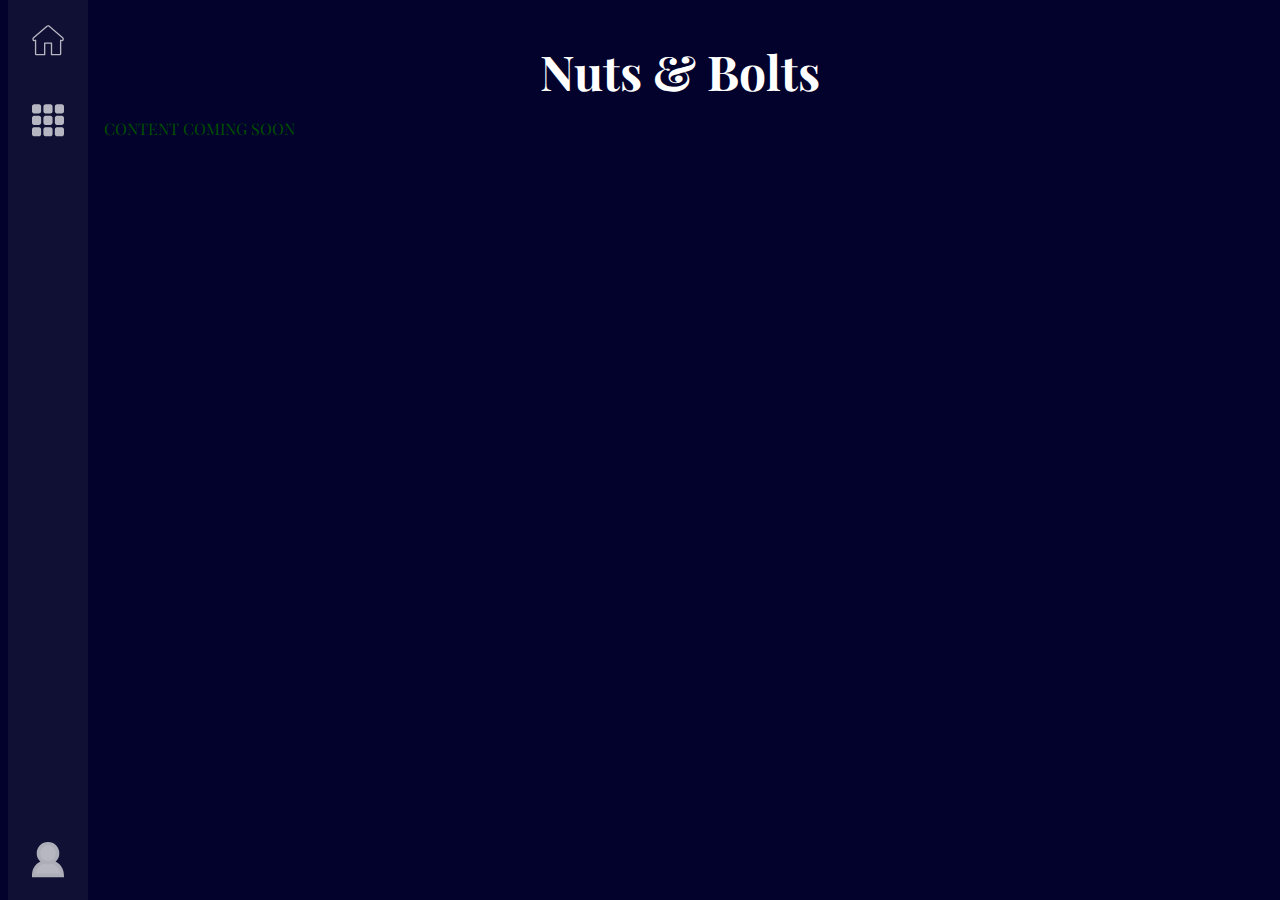
==== about.html @ f2d445ae "V1.0.0" ====
<!DOCTYPE html>

<html>
	<head>
		<title>
			Nuts & Bolts
		</title>

		<meta name="viewport" content="width=device-width, initial-scale=1">

		<link rel="stylesheet" type="text/css" href="style.css">

		<link href="https://fonts.googleapis.com/css2?family=Playfair+Display&display=swap" rel="stylesheet">
	</head>

	<body>
		<nav class="navbar">
			<ul class="navbar-nav">
				<li class="nav-item">
					<a href="index.html" class="nav-link">
						<span class="link-text">Home</span>
						<svg version="1.1" id="home" xmlns="http://www.w3.org/2000/svg" xmlns:xlink="http://www.w3.org/1999/xlink" x="0px" y="0px" width="212px" height="206.25px" viewBox="394.5 418.584 212 206.25" enable-background="new 394.5 418.584 212 206.25" xml:space="preserve">	
						<g fill="rgb(255, 255, 255)">
							<path d="M600.116,503.301l-88.955-77.062c-0.298-0.254-0.656-0.472-1.059-0.639c-5.693-4.32-13.557-4.119-19.049,0.639 l-88.956,77.053c-6.376,5.519-7.181,15.313-1.784,21.839c3.411,4.128,9.069,4.075,13.408,3.2v82.834 c0,6.253,5.02,11.344,11.195,11.344h53.586c2.414,0,4.374-1.96,4.374-4.373v-72.242h36.471v72.242c0,2.413,1.959,4.373,4.372,4.373 h53.587c6.175,0,11.195-5.091,11.195-11.344v-82.834c4.355,0.857,9.996,0.919,13.407-3.2 C607.297,518.606,606.492,508.802,600.116,503.301z M595.166,519.551c-0.9,1.058-5.563,0.48-9.288-1.146 c-1.355-0.595-2.93-0.454-4.146,0.351c-1.233,0.805-1.985,2.187-1.985,3.655v88.746c0,1.435-1.103,2.598-2.449,2.598h-49.214 v-72.242c0-2.414-1.959-4.373-4.373-4.373h-45.217c-2.414,0-4.373,1.959-4.373,4.373v72.242h-49.214 c-1.347,0-2.449-1.163-2.449-2.598V522.41c0-1.478-0.744-2.859-1.985-3.664c-1.233-0.796-2.799-0.919-4.155-0.342 c-3.306,1.461-8.334,2.283-9.279,1.138c-2.388-2.887-2.046-7.207,0.77-9.647l88.956-77.061c2.432-2.099,5.956-2.099,8.388,0 c0.314,0.28,0.674,0.507,1.05,0.674l88.186,76.405C597.213,512.344,597.553,516.664,595.166,519.551L595.166,519.551z"/>
						</g>
						</svg>
					</a>
				</li>

				<li class="nav-item">
					<a href="library.html" class="nav-link">
					  <span class="link-text">Library</span>
					  	<svg version="1.0" xmlns="http://www.w3.org/2000/svg" width="980.000000pt" height="980.000000pt" viewBox="0 0 980.000000 980.000000" preserveAspectRatio="xMidYMid meet">
							
							<g transform="translate(0.000000,980.000000) scale(0.100000,-0.100000)" fill="#ffffff" stroke="none">

								<path d="M555 9784 c-40 -7 -111 -34 -165 -60 -79 -39 -110 -62 -181 -133 -71 -71 -94 -102 -133 -181 -77 -157 -76 -145 -76 -1010 0 -865 -1 -853 76 -1010 39 -79 62 -110 133 -181 72 -72 102 -94 181 -132 160 -78 145 -77 1010 -77 818 0 843 1 965 53 154 65 286 189 359 339 77 158 76 144 76 1008 0 864 1 850 -76 1008 -96 196 -279 337 -491 378 -107 20 -1573 19 -1678 -2z"/>
								<path d="M4055 9784 c-40 -7 -111 -34 -165 -60 -79 -39 -110 -62 -181 -133 -71 -71 -94 -102 -133 -181 -77 -157 -76 -145 -76 -1010 0 -865 -1 -853 76 -1010 39 -79 62 -110 133 -181 72 -72 102 -94 181 -132 160 -78 145 -77 1010 -77 818 0 843 1 965 53 154 65 286 189 359 339 77 158 76 144 76 1008 0 864 1 850 -76 1008 -96 196 -279 337 -491 378 -107 20 -1573 19 -1678 -2z"/>
								<path d="M7555 9784 c-40 -7 -111 -34 -165 -60 -79 -39 -110 -62 -181 -133 -71 -71 -94 -102 -133 -181 -77 -157 -76 -145 -76 -1010 0 -865 -1 -853 76 -1010 39 -79 62 -110 133 -181 72 -72 102 -94 181 -132 160 -78 145 -77 1010 -77 818 0 843 1 965 53 154 65 286 189 359 339 77 158 76 144 76 1008 0 864 1 850 -76 1008 -96 196 -279 337 -491 378 -107 20 -1573 19 -1678 -2z"/>
								<path d="M555 6284 c-40 -7 -111 -34 -165 -60 -79 -39 -110 -62 -181 -133 -71 -71 -94 -102 -133 -181 -77 -157 -76 -145 -76 -1010 0 -865 -1 -853 76 -1010 39 -79 62 -110 133 -181 72 -72 102 -94 181 -132 160 -78 145 -77 1010 -77 818 0 843 1 965 53 154 65 286 189 359 339 77 158 76 144 76 1008 0 864 1 850 -76 1008 -96 196 -279 337 -491 378 -107 20 -1573 19 -1678 -2z"/>								
								<path d="M4055 6284 c-40 -7 -111 -34 -165 -60 -79 -39 -110 -62 -181 -133 -71 -71 -94 -102 -133 -181 -77 -157 -76 -145 -76 -1010 0 -865 -1 -853 76 -1010 39 -79 62 -110 133 -181 72 -72 102 -94 181 -132 160 -78 145 -77 1010 -77 818 0 843 1 965 53 154 65 286 189 359 339 77 158 76 144 76 1008 0 864 1 850 -76 1008 -96 196 -279 337 -491 378 -107 20 -1573 19 -1678 -2z"/>
								<path d="M7555 6284 c-40 -7 -111 -34 -165 -60 -79 -39 -110 -62 -181 -133 -71 -71 -94 -102 -133 -181 -77 -157 -76 -145 -76 -1010 0 -865 -1 -853 76 -1010 39 -79 62 -110 133 -181 72 -72 102 -94 181 -132 160 -78 145 -77 1010 -77 818 0 843 1 965 53 154 65 286 189 359 339 77 158 76 144 76 1008 0 864 1 850 -76 1008 -96 196 -279 337 -491 378 -107 20 -1573 19 -1678 -2z"/>
								<path d="M555 2784 c-40 -7 -111 -34 -165 -60 -79 -39 -110 -62 -181 -133 -71 -71 -94 -102 -133 -181 -77 -157 -76 -145 -76 -1010 0 -865 -1 -853 76 -1010 39 -79 62 -110 133 -181 72 -72 102 -94 181 -132 160 -78 145 -77 1010 -77 818 0 843 1 965 53 154 65 286 189 359 339 77 158 76 144 76 1008 0 864 1 850 -76 1008 -96 196 -279 337 -491 378 -107 20 -1573 19 -1678 -2z"/>
								<path d="M4055 2784 c-40 -7 -111 -34 -165 -60 -79 -39 -110 -62 -181 -133 -71 -71 -94 -102 -133 -181 -77 -157 -76 -145 -76 -1010 0 -865 -1 -853 76 -1010 39 -79 62 -110 133 -181 72 -72 102 -94 181 -132 160 -78 145 -77 1010 -77 818 0 843 1 965 53 154 65 286 189 359 339 77 158 76 144 76 1008 0 864 1 850 -76 1008 -96 196 -279 337 -491 378 -107 20 -1573 19 -1678 -2z"/>
								<path d="M7555 2784 c-40 -7 -111 -34 -165 -60 -79 -39 -110 -62 -181 -133 -71 -71 -94 -102 -133 -181 -77 -157 -76 -145 -76 -1010 0 -865 -1 -853 76 -1010 39 -79 62 -110 133 -181 72 -72 102 -94 181 -132 160 -78 145 -77 1010 -77 818 0 843 1 965 53 154 65 286 189 359 339 77 158 76 144 76 1008 0 864 1 850 -76 1008 -96 196 -279 337 -491 378 -107 20 -1573 19 -1678 -2z"/>
							</g>
						</svg>
					</a>
				</li>

				<li class="nav-item">
					<a href="about.html" class="nav-link">
					  <span class="link-text">About</span>
					  	<svg xmlns:inkscape="http://www.inkscape.org/namespaces/inkscape" xmlns:rdf="http://www.w3.org/1999/02/22-rdf-syntax-ns#" xmlns="http://www.w3.org/2000/svg" xmlns:xlink="http://www.w3.org/1999/xlink" xmlns:ns1="http://sozi.baierouge.fr" xmlns:cc="http://creativecommons.org/ns#" xmlns:dc="http://purl.org/dc/elements/1.1/" xmlns:sodipodi="http://sodipodi.sourceforge.net/DTD/sodipodi-0.dtd" id="svg3437" sodipodi:docname="avatar.svg" viewBox="0 0 549.62 605.05" version="1.1" inkscape:version="0.48.4 r9939">
  							<sodipodi:namedview id="base" bordercolor="#666666" inkscape:pageshadow="2" inkscape:window-y="25" fit-margin-left="0" pagecolor="#ffffff" fit-margin-top="0" inkscape:window-maximized="0" inkscape:zoom="0.74228792" inkscape:window-x="0" inkscape:window-height="991" showgrid="false" borderopacity="1.0" inkscape:current-layer="layer1" inkscape:cx="297.14286" inkscape:cy="220.23377" fit-margin-right="0" fit-margin-bottom="0" inkscape:window-width="1898" inkscape:pageopacity="0.0" inkscape:document-units="px"/>
								<g id="layer1" inkscape:label="Layer 1" inkscape:groupmode="layer" transform="translate(-91.414 -149.93)">
							    	<g id="g3199" style="stroke:#ffffff" transform="matrix(11.705 0 0 11.705 -1944.4 1569.9)">
      									<path id="path4693" style="stroke:#f2f2f2;stroke-width:1.3707;fill:#ffffff" transform="matrix(3.8528 0 0 -3.8528 -3551.4 48.489)" d="m978.4 31.352c0 2.9887-2.4228 5.4115-5.4115 5.4115s-5.4115-2.4228-5.4115-5.4115h5.4115z" />
							    		<path id="path4695" style="stroke:#f2f2f2;stroke-width:2.05;fill:#ffffff" transform="matrix(2.5762 0 0 2.5762 -2309.2 -185.48)" d="m978.4 31.352c0 2.9887-2.4228 5.4115-5.4115 5.4115s-5.4115-2.4228-5.4115-5.4115 2.4228-5.4115 5.4115-5.4115 5.4115 2.4228 5.4115 5.4115z" />
    								</g>
								</g>
						</svg>
					</a>
				</li>
			</ul>
		</nav>

		<main>
			<h1 class="glow">
				Nuts & Bolts
			</h1>

			<font color="rgb(255, 255, 255)">
				CONTENT COMING SOON
			</font>
		</main>
	</body>
</html>
---- style.css ----
:root {
	font-size: 16px;
	font-family: 'Playfair Display';
	background-color: #02022c;
	margin: 0;
	padding: 0;
	--transition-speed: 600ms;
  }

body::-webkit-scrollbar {
	width: 0.25rem;
  }
  
body::-webkit-scrollbar-track {
	background: #1e1e24;
  }
  
body::-webkit-scrollbar-thumb {
	background: #6649b8;
  }

main {
	margin-left: 5rem;
	padding: 1rem;
  }
  
.navbar {
	position: fixed;
	background-color: rgb(16, 16, 53); 
	width: 5rem;
	height: 100vh;
	transition: width 600ms ease;
  }
  
.navbar-nav {
	list-style: none;
	padding: 0;
	margin: 0;
	display: flex;
	flex-direction: column;
	align-items: center;
	height: 100%;
  }
  
.nav-item {
	width: 100%;
  }
  
.nav-item:last-child {
	margin-top: auto;
  }
  
.navbar:hover {
	width: 16rem;
	align-items: flex-end;
  }

.nav-link {
	display: flex;
	align-items: center;
	height: 5rem;
	color: #adadad;
	text-decoration: none;
	filter: grayscale(100%) opacity(0.7);
	transition: var(--transition-speed);
  }
  
.nav-link:hover {
	filter: grayscale(20%) opacity(20);
	background: rgb(30, 30, 100);
	color: rgb(197, 197, 197);
  }
  
.link-text {
	display: none;
	margin-left: 1rem;
	position: sticky;
	transition: ease;
  }
  
.nav-link svg {
	width: 2rem;
	min-width: 2rem;
	margin: 0 1.5rem;
  }
  
.fa-primary {
	color: #ff7eee;
  }
  
.fa-secondary {
	color: #df49a6;
  }
  
.fa-primary,
.fa-secondary {
	transition: ease;
  }

.logo {
	font-weight: bold;
	text-transform: uppercase;
	margin-bottom: 1rem;
	text-align: center;
	color: rgb(255, 255, 255);
	background: var(--bg-secondary);
	font-size: 1.5rem;
	text-transform: uppercase;
	letter-spacing: 0.3ch;
	width: 100%;
  }
  
.logo svg {
	transform: rotate(360deg);
	transition: ease;
  }
  
.logo-text
  {
	display: inline;
	position: absolute;
	left: -999px;
	transition: ease;
  }
  
.navbar:hover .logo svg {
	transform: rotate(-180deg);
  }

@media only screen and (max-width: 600px) {

	.navbar {
	  bottom: 0;
	  width: 100vw;
	  height: 5rem;
	}
  
.logo {
	  display: none;
	}
  
.navbar-nav {
	  flex-direction: row;
	}
  
.nav-link {
	  justify-content: center;
	}
  
main {
	  margin: 0;
	}
  }
  
@media only screen and (min-width: 600px) {

	.navbar {
	  top: 0;
	  width: 5rem;
	  height: 100vh;
	}
  
  
.navbar:hover .link-text {
	  display: inline;
	}
  
.navbar:hover .logo svg
	{
	  margin-left: 11rem;
	}
  
.navbar:hover .logo-text
	{
	  left: 0px;
	}
}

.glow {
	font-size: 48px;
	color: #fff;
	margin: 15px 15px;
	text-align: center;
	-webkit-animation: glow 1s ease-in-out infinite alternate;
	-moz-animation: glow 1s ease-in-out infinite alternate;
	animation: glow 1s ease-in-out infinite alternate;
  }
  
@keyframes glow {
	from {
	  text-shadow: 0 0 10px rgb(197, 197, 197), 0 0 20px #fff, 0 0 30px #04a3ca, 0 0 40px #04a3ca, 0 0 50px #04a3ca, 0 0 60px #04a3ca, 0 0 70px #04a3ca;
	}
	
	to {
	  text-shadow: 0 0 20px rgb(197, 197, 197), 0 0 30px #1433bd, 0 0 40px #1433bd, 0 0 50px #1433bd, 0 0 60px #1433bd, 0 0 70px #1433bd, 0 0 80px #1433bd;
	}
  }

.photo-grid {
	display: grid;
	gap: 1rem;
  
	grid-template-columns: repeat(auto-fit, minmax(240px, 1fr));
	grid-auto-rows: 240px;
  }
  
  /* Medium screens */
@media screen and (min-width: 600px) {
	.card-tall {
	  grid-row: span 2 / auto;
	  width: 25%;
	  height: 25%;
	}
  
	.card-wide {
	  grid-column: span 2 / auto;
	  width: 25%;
	  height: 25%;
	}
  }
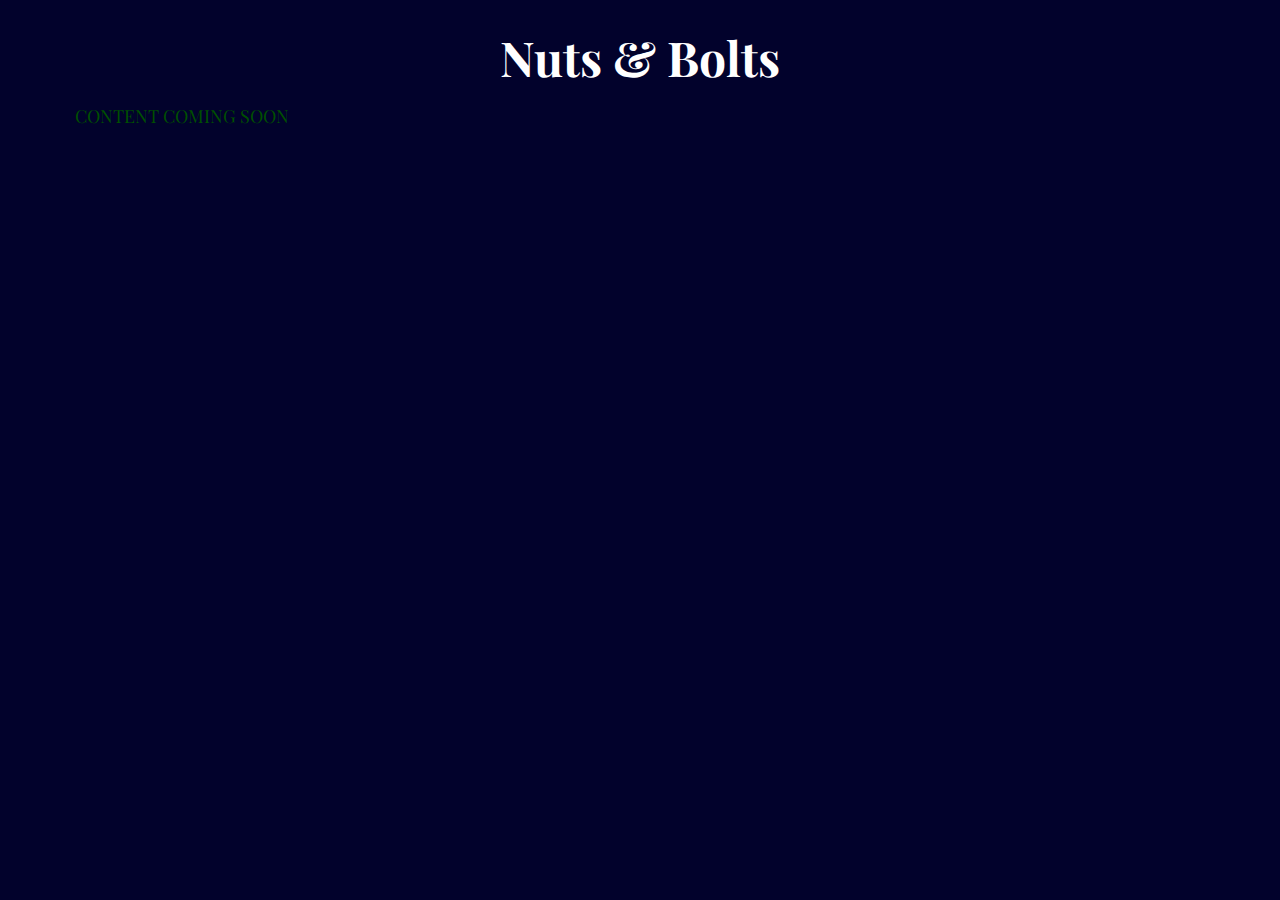
==== commit d264bb22: "v2.0.0" ====
--- a/about.html
+++ b/about.html
@@ -14,57 +14,6 @@
 	</head>
 
 	<body>
-		<nav class="navbar">
-			<ul class="navbar-nav">
-				<li class="nav-item">
-					<a href="index.html" class="nav-link">
-						<span class="link-text">Home</span>
-						<svg version="1.1" id="home" xmlns="http://www.w3.org/2000/svg" xmlns:xlink="http://www.w3.org/1999/xlink" x="0px" y="0px" width="212px" height="206.25px" viewBox="394.5 418.584 212 206.25" enable-background="new 394.5 418.584 212 206.25" xml:space="preserve">	
-						<g fill="rgb(255, 255, 255)">
-							<path d="M600.116,503.301l-88.955-77.062c-0.298-0.254-0.656-0.472-1.059-0.639c-5.693-4.32-13.557-4.119-19.049,0.639 l-88.956,77.053c-6.376,5.519-7.181,15.313-1.784,21.839c3.411,4.128,9.069,4.075,13.408,3.2v82.834 c0,6.253,5.02,11.344,11.195,11.344h53.586c2.414,0,4.374-1.96,4.374-4.373v-72.242h36.471v72.242c0,2.413,1.959,4.373,4.372,4.373 h53.587c6.175,0,11.195-5.091,11.195-11.344v-82.834c4.355,0.857,9.996,0.919,13.407-3.2 C607.297,518.606,606.492,508.802,600.116,503.301z M595.166,519.551c-0.9,1.058-5.563,0.48-9.288-1.146 c-1.355-0.595-2.93-0.454-4.146,0.351c-1.233,0.805-1.985,2.187-1.985,3.655v88.746c0,1.435-1.103,2.598-2.449,2.598h-49.214 v-72.242c0-2.414-1.959-4.373-4.373-4.373h-45.217c-2.414,0-4.373,1.959-4.373,4.373v72.242h-49.214 c-1.347,0-2.449-1.163-2.449-2.598V522.41c0-1.478-0.744-2.859-1.985-3.664c-1.233-0.796-2.799-0.919-4.155-0.342 c-3.306,1.461-8.334,2.283-9.279,1.138c-2.388-2.887-2.046-7.207,0.77-9.647l88.956-77.061c2.432-2.099,5.956-2.099,8.388,0 c0.314,0.28,0.674,0.507,1.05,0.674l88.186,76.405C597.213,512.344,597.553,516.664,595.166,519.551L595.166,519.551z"/>
-						</g>
-						</svg>
-					</a>
-				</li>
-
-				<li class="nav-item">
-					<a href="library.html" class="nav-link">
-					  <span class="link-text">Library</span>
-					  	<svg version="1.0" xmlns="http://www.w3.org/2000/svg" width="980.000000pt" height="980.000000pt" viewBox="0 0 980.000000 980.000000" preserveAspectRatio="xMidYMid meet">
-							
-							<g transform="translate(0.000000,980.000000) scale(0.100000,-0.100000)" fill="#ffffff" stroke="none">
-
-								<path d="M555 9784 c-40 -7 -111 -34 -165 -60 -79 -39 -110 -62 -181 -133 -71 -71 -94 -102 -133 -181 -77 -157 -76 -145 -76 -1010 0 -865 -1 -853 76 -1010 39 -79 62 -110 133 -181 72 -72 102 -94 181 -132 160 -78 145 -77 1010 -77 818 0 843 1 965 53 154 65 286 189 359 339 77 158 76 144 76 1008 0 864 1 850 -76 1008 -96 196 -279 337 -491 378 -107 20 -1573 19 -1678 -2z"/>
-								<path d="M4055 9784 c-40 -7 -111 -34 -165 -60 -79 -39 -110 -62 -181 -133 -71 -71 -94 -102 -133 -181 -77 -157 -76 -145 -76 -1010 0 -865 -1 -853 76 -1010 39 -79 62 -110 133 -181 72 -72 102 -94 181 -132 160 -78 145 -77 1010 -77 818 0 843 1 965 53 154 65 286 189 359 339 77 158 76 144 76 1008 0 864 1 850 -76 1008 -96 196 -279 337 -491 378 -107 20 -1573 19 -1678 -2z"/>
-								<path d="M7555 9784 c-40 -7 -111 -34 -165 -60 -79 -39 -110 -62 -181 -133 -71 -71 -94 -102 -133 -181 -77 -157 -76 -145 -76 -1010 0 -865 -1 -853 76 -1010 39 -79 62 -110 133 -181 72 -72 102 -94 181 -132 160 -78 145 -77 1010 -77 818 0 843 1 965 53 154 65 286 189 359 339 77 158 76 144 76 1008 0 864 1 850 -76 1008 -96 196 -279 337 -491 378 -107 20 -1573 19 -1678 -2z"/>
-								<path d="M555 6284 c-40 -7 -111 -34 -165 -60 -79 -39 -110 -62 -181 -133 -71 -71 -94 -102 -133 -181 -77 -157 -76 -145 -76 -1010 0 -865 -1 -853 76 -1010 39 -79 62 -110 133 -181 72 -72 102 -94 181 -132 160 -78 145 -77 1010 -77 818 0 843 1 965 53 154 65 286 189 359 339 77 158 76 144 76 1008 0 864 1 850 -76 1008 -96 196 -279 337 -491 378 -107 20 -1573 19 -1678 -2z"/>								
-								<path d="M4055 6284 c-40 -7 -111 -34 -165 -60 -79 -39 -110 -62 -181 -133 -71 -71 -94 -102 -133 -181 -77 -157 -76 -145 -76 -1010 0 -865 -1 -853 76 -1010 39 -79 62 -110 133 -181 72 -72 102 -94 181 -132 160 -78 145 -77 1010 -77 818 0 843 1 965 53 154 65 286 189 359 339 77 158 76 144 76 1008 0 864 1 850 -76 1008 -96 196 -279 337 -491 378 -107 20 -1573 19 -1678 -2z"/>
-								<path d="M7555 6284 c-40 -7 -111 -34 -165 -60 -79 -39 -110 -62 -181 -133 -71 -71 -94 -102 -133 -181 -77 -157 -76 -145 -76 -1010 0 -865 -1 -853 76 -1010 39 -79 62 -110 133 -181 72 -72 102 -94 181 -132 160 -78 145 -77 1010 -77 818 0 843 1 965 53 154 65 286 189 359 339 77 158 76 144 76 1008 0 864 1 850 -76 1008 -96 196 -279 337 -491 378 -107 20 -1573 19 -1678 -2z"/>
-								<path d="M555 2784 c-40 -7 -111 -34 -165 -60 -79 -39 -110 -62 -181 -133 -71 -71 -94 -102 -133 -181 -77 -157 -76 -145 -76 -1010 0 -865 -1 -853 76 -1010 39 -79 62 -110 133 -181 72 -72 102 -94 181 -132 160 -78 145 -77 1010 -77 818 0 843 1 965 53 154 65 286 189 359 339 77 158 76 144 76 1008 0 864 1 850 -76 1008 -96 196 -279 337 -491 378 -107 20 -1573 19 -1678 -2z"/>
-								<path d="M4055 2784 c-40 -7 -111 -34 -165 -60 -79 -39 -110 -62 -181 -133 -71 -71 -94 -102 -133 -181 -77 -157 -76 -145 -76 -1010 0 -865 -1 -853 76 -1010 39 -79 62 -110 133 -181 72 -72 102 -94 181 -132 160 -78 145 -77 1010 -77 818 0 843 1 965 53 154 65 286 189 359 339 77 158 76 144 76 1008 0 864 1 850 -76 1008 -96 196 -279 337 -491 378 -107 20 -1573 19 -1678 -2z"/>
-								<path d="M7555 2784 c-40 -7 -111 -34 -165 -60 -79 -39 -110 -62 -181 -133 -71 -71 -94 -102 -133 -181 -77 -157 -76 -145 -76 -1010 0 -865 -1 -853 76 -1010 39 -79 62 -110 133 -181 72 -72 102 -94 181 -132 160 -78 145 -77 1010 -77 818 0 843 1 965 53 154 65 286 189 359 339 77 158 76 144 76 1008 0 864 1 850 -76 1008 -96 196 -279 337 -491 378 -107 20 -1573 19 -1678 -2z"/>
-							</g>
-						</svg>
-					</a>
-				</li>
-
-				<li class="nav-item">
-					<a href="about.html" class="nav-link">
-					  <span class="link-text">About</span>
-					  	<svg xmlns:inkscape="http://www.inkscape.org/namespaces/inkscape" xmlns:rdf="http://www.w3.org/1999/02/22-rdf-syntax-ns#" xmlns="http://www.w3.org/2000/svg" xmlns:xlink="http://www.w3.org/1999/xlink" xmlns:ns1="http://sozi.baierouge.fr" xmlns:cc="http://creativecommons.org/ns#" xmlns:dc="http://purl.org/dc/elements/1.1/" xmlns:sodipodi="http://sodipodi.sourceforge.net/DTD/sodipodi-0.dtd" id="svg3437" sodipodi:docname="avatar.svg" viewBox="0 0 549.62 605.05" version="1.1" inkscape:version="0.48.4 r9939">
-  							<sodipodi:namedview id="base" bordercolor="#666666" inkscape:pageshadow="2" inkscape:window-y="25" fit-margin-left="0" pagecolor="#ffffff" fit-margin-top="0" inkscape:window-maximized="0" inkscape:zoom="0.74228792" inkscape:window-x="0" inkscape:window-height="991" showgrid="false" borderopacity="1.0" inkscape:current-layer="layer1" inkscape:cx="297.14286" inkscape:cy="220.23377" fit-margin-right="0" fit-margin-bottom="0" inkscape:window-width="1898" inkscape:pageopacity="0.0" inkscape:document-units="px"/>
-								<g id="layer1" inkscape:label="Layer 1" inkscape:groupmode="layer" transform="translate(-91.414 -149.93)">
-							    	<g id="g3199" style="stroke:#ffffff" transform="matrix(11.705 0 0 11.705 -1944.4 1569.9)">
-      									<path id="path4693" style="stroke:#f2f2f2;stroke-width:1.3707;fill:#ffffff" transform="matrix(3.8528 0 0 -3.8528 -3551.4 48.489)" d="m978.4 31.352c0 2.9887-2.4228 5.4115-5.4115 5.4115s-5.4115-2.4228-5.4115-5.4115h5.4115z" />
-							    		<path id="path4695" style="stroke:#f2f2f2;stroke-width:2.05;fill:#ffffff" transform="matrix(2.5762 0 0 2.5762 -2309.2 -185.48)" d="m978.4 31.352c0 2.9887-2.4228 5.4115-5.4115 5.4115s-5.4115-2.4228-5.4115-5.4115 2.4228-5.4115 5.4115-5.4115 5.4115 2.4228 5.4115 5.4115z" />
-    								</g>
-								</g>
-						</svg>
-					</a>
-				</li>
-			</ul>
-		</nav>
-
 		<main>
 			<h1 class="glow">
 				Nuts & Bolts
--- a/style.css
+++ b/style.css
@@ -2,179 +2,66 @@
 	font-size: 16px;
 	font-family: 'Playfair Display';
 	background-color: #02022c;
-	margin: 0;
-	padding: 0;
+	margin-top: 10px;
 	--transition-speed: 600ms;
   }
 
-body::-webkit-scrollbar {
-	width: 0.25rem;
-  }
-  
-body::-webkit-scrollbar-track {
-	background: #1e1e24;
-  }
-  
-body::-webkit-scrollbar-thumb {
-	background: #6649b8;
-  }
+
+body {
+	margin: 0px;
+	font-size: 28px;
+	font-family: 'Playfair Display';
+}
+
+.header {
+	background-color: #071e85;
+	text-align: center;
+}
+
+#navbar {
+	overflow: hidden;
+	background-color: #03135e;
+}
+
+#navbar a {
+	float: left;
+	display: block;
+	color: #294adb;
+	text-align: center;
+	padding: 14px 16px;
+	text-decoration: none;
+	font-size: 17px;
+}
+
+#navbar  a:hover {
+	background-color: #4664e9;
+	color: rgb(255, 255, 255);
+}
+
+navbar a.active {
+	background-color: #045aca;
+	color: rgb(255, 255, 255);
+}
+
+.content {
+	padding: 16px;
+}
+
+.sticky {
+	position: fixed;
+	top: 0px;
+	width: 100%;
+}
+
+.sticky + .content {
+	padding-top: 60px;
+}
 
 main {
-	margin-left: 5rem;
-	padding: 1rem;
-  }
-  
-.navbar {
-	position: fixed;
-	background-color: rgb(16, 16, 53); 
-	width: 5rem;
-	height: 100vh;
-	transition: width 600ms ease;
-  }
-  
-.navbar-nav {
-	list-style: none;
-	padding: 0;
-	margin: 0;
-	display: flex;
-	flex-direction: column;
-	align-items: center;
-	height: 100%;
-  }
-  
-.nav-item {
-	width: 100%;
-  }
-  
-.nav-item:last-child {
-	margin-top: auto;
-  }
-  
-.navbar:hover {
-	width: 16rem;
-	align-items: flex-end;
-  }
-
-.nav-link {
-	display: flex;
-	align-items: center;
-	height: 5rem;
-	color: #adadad;
-	text-decoration: none;
-	filter: grayscale(100%) opacity(0.7);
-	transition: var(--transition-speed);
-  }
-  
-.nav-link:hover {
-	filter: grayscale(20%) opacity(20);
-	background: rgb(30, 30, 100);
+	margin: 15px 75px;
+	font-size: large;
 	color: rgb(197, 197, 197);
   }
-  
-.link-text {
-	display: none;
-	margin-left: 1rem;
-	position: sticky;
-	transition: ease;
-  }
-  
-.nav-link svg {
-	width: 2rem;
-	min-width: 2rem;
-	margin: 0 1.5rem;
-  }
-  
-.fa-primary {
-	color: #ff7eee;
-  }
-  
-.fa-secondary {
-	color: #df49a6;
-  }
-  
-.fa-primary,
-.fa-secondary {
-	transition: ease;
-  }
-
-.logo {
-	font-weight: bold;
-	text-transform: uppercase;
-	margin-bottom: 1rem;
-	text-align: center;
-	color: rgb(255, 255, 255);
-	background: var(--bg-secondary);
-	font-size: 1.5rem;
-	text-transform: uppercase;
-	letter-spacing: 0.3ch;
-	width: 100%;
-  }
-  
-.logo svg {
-	transform: rotate(360deg);
-	transition: ease;
-  }
-  
-.logo-text
-  {
-	display: inline;
-	position: absolute;
-	left: -999px;
-	transition: ease;
-  }
-  
-.navbar:hover .logo svg {
-	transform: rotate(-180deg);
-  }
-
-@media only screen and (max-width: 600px) {
-
-	.navbar {
-	  bottom: 0;
-	  width: 100vw;
-	  height: 5rem;
-	}
-  
-.logo {
-	  display: none;
-	}
-  
-.navbar-nav {
-	  flex-direction: row;
-	}
-  
-.nav-link {
-	  justify-content: center;
-	}
-  
-main {
-	  margin: 0;
-	}
-  }
-  
-@media only screen and (min-width: 600px) {
-
-	.navbar {
-	  top: 0;
-	  width: 5rem;
-	  height: 100vh;
-	}
-  
-  
-.navbar:hover .link-text {
-	  display: inline;
-	}
-  
-.navbar:hover .logo svg
-	{
-	  margin-left: 11rem;
-	}
-  
-.navbar:hover .logo-text
-	{
-	  left: 0px;
-	}
-}
 
 .glow {
 	font-size: 48px;
@@ -185,6 +72,15 @@
 	-moz-animation: glow 1s ease-in-out infinite alternate;
 	animation: glow 1s ease-in-out infinite alternate;
   }
+
+
+section{
+	padding: 10px;
+	font-weight: bolder;
+	font-size: 52px;
+	line-height: 70px;
+	letter-spacing: 4px;
+}
   
 @keyframes glow {
 	from {
@@ -194,27 +90,4 @@
 	to {
 	  text-shadow: 0 0 20px rgb(197, 197, 197), 0 0 30px #1433bd, 0 0 40px #1433bd, 0 0 50px #1433bd, 0 0 60px #1433bd, 0 0 70px #1433bd, 0 0 80px #1433bd;
 	}
-  }
-
-.photo-grid {
-	display: grid;
-	gap: 1rem;
-  
-	grid-template-columns: repeat(auto-fit, minmax(240px, 1fr));
-	grid-auto-rows: 240px;
-  }
-  
-  /* Medium screens */
-@media screen and (min-width: 600px) {
-	.card-tall {
-	  grid-row: span 2 / auto;
-	  width: 25%;
-	  height: 25%;
-	}
-  
-	.card-wide {
-	  grid-column: span 2 / auto;
-	  width: 25%;
-	  height: 25%;
-	}
   }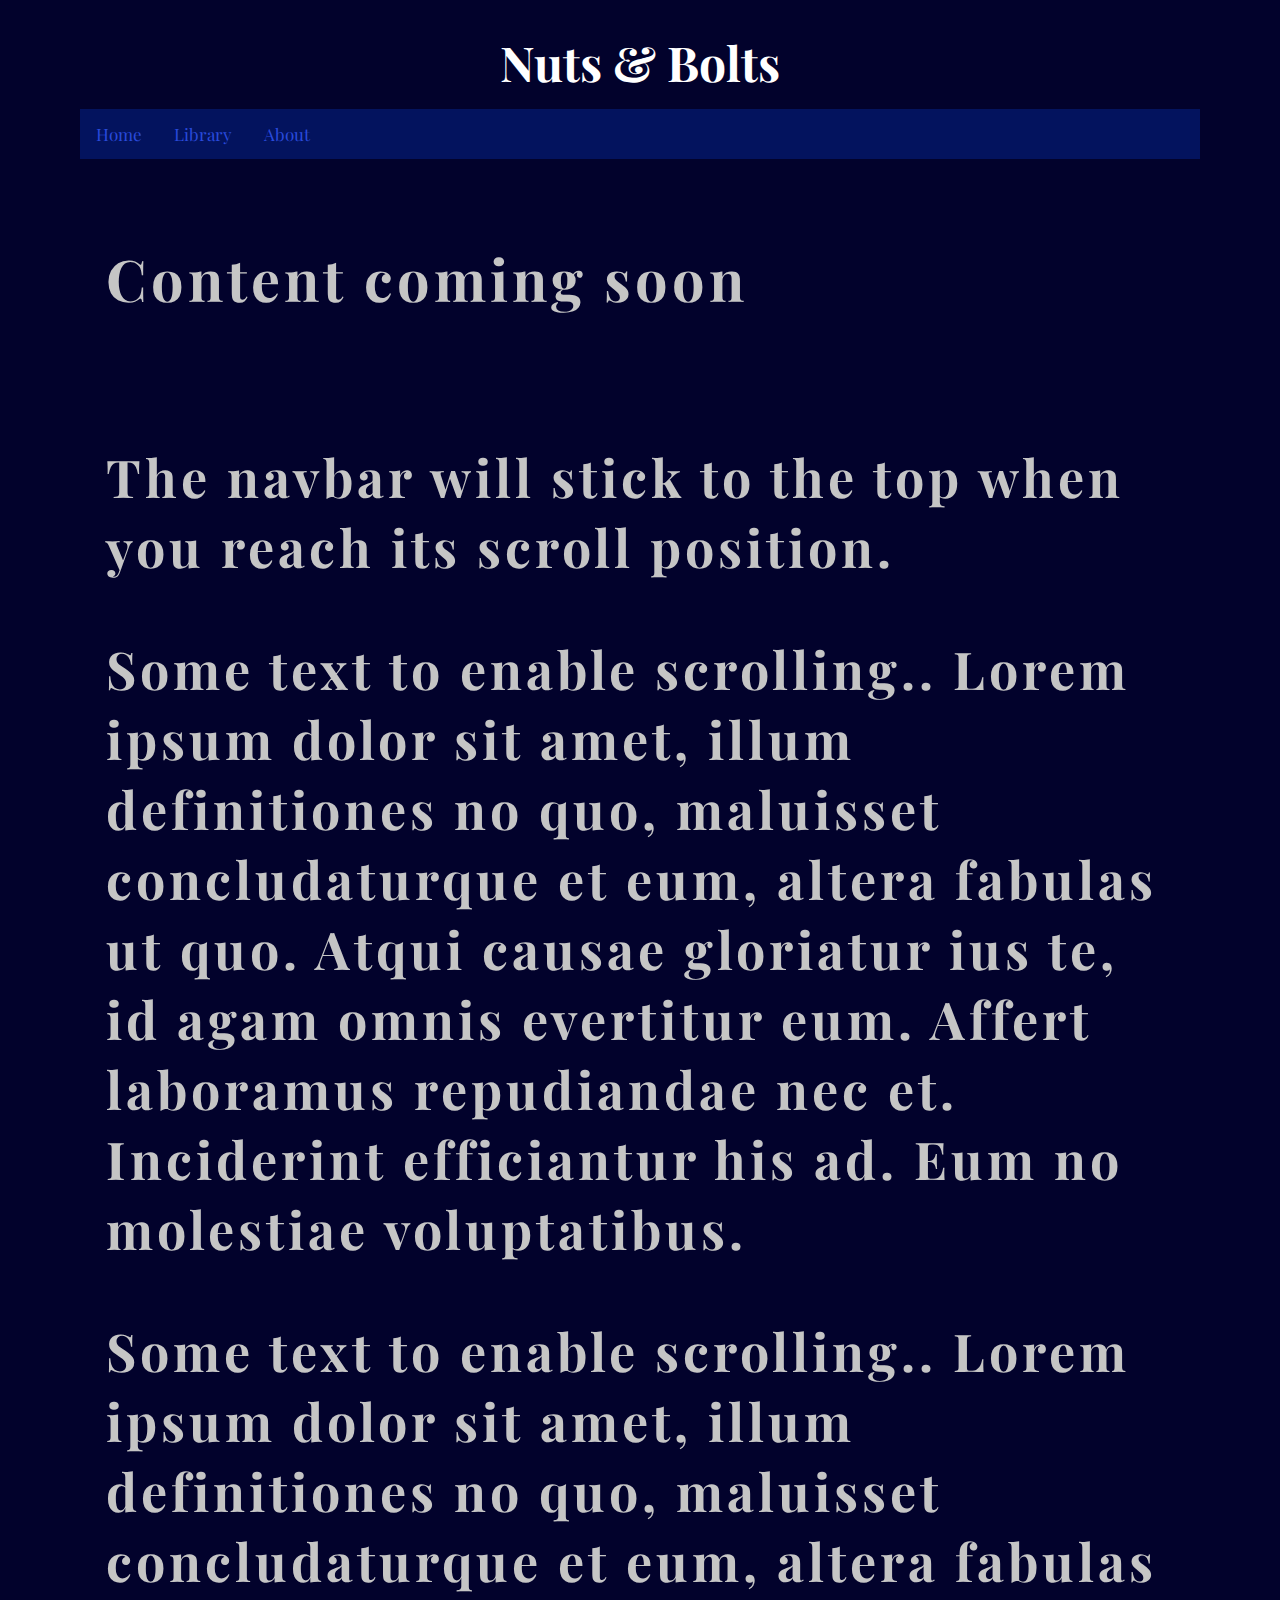
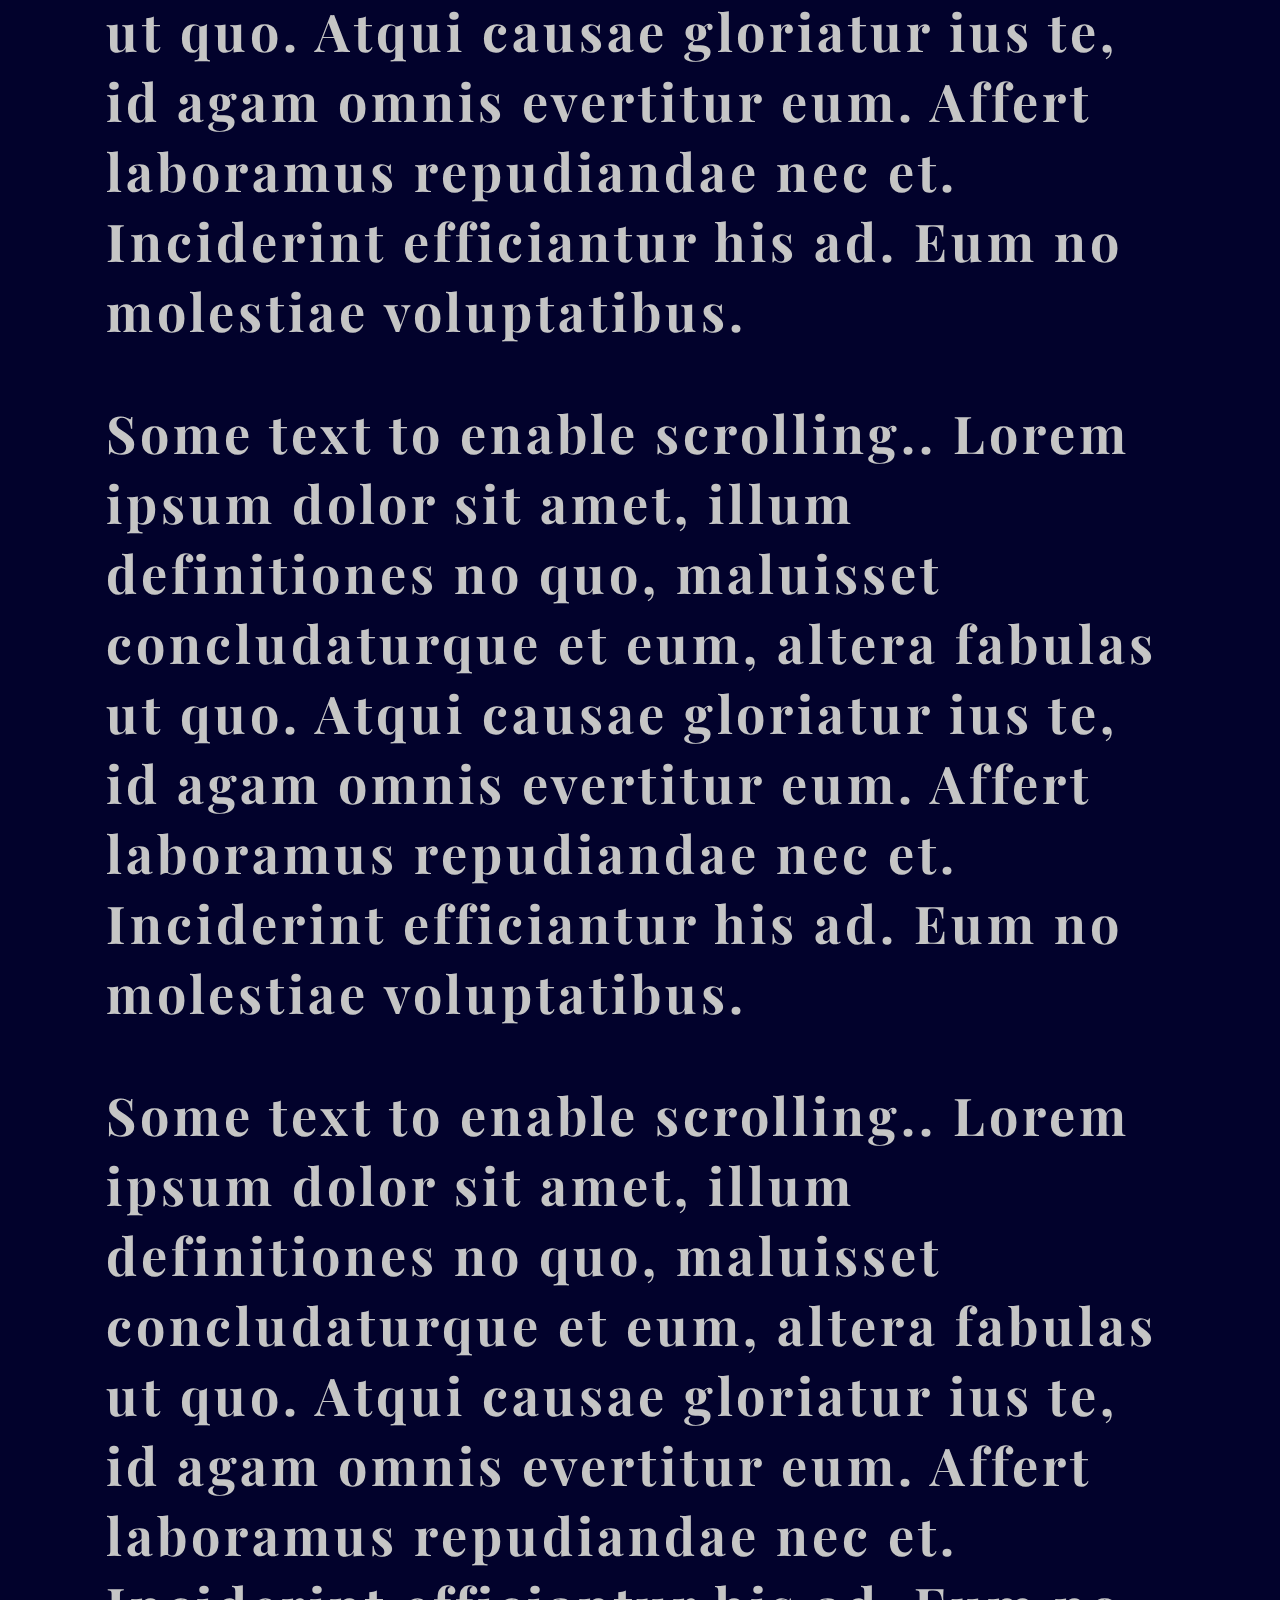
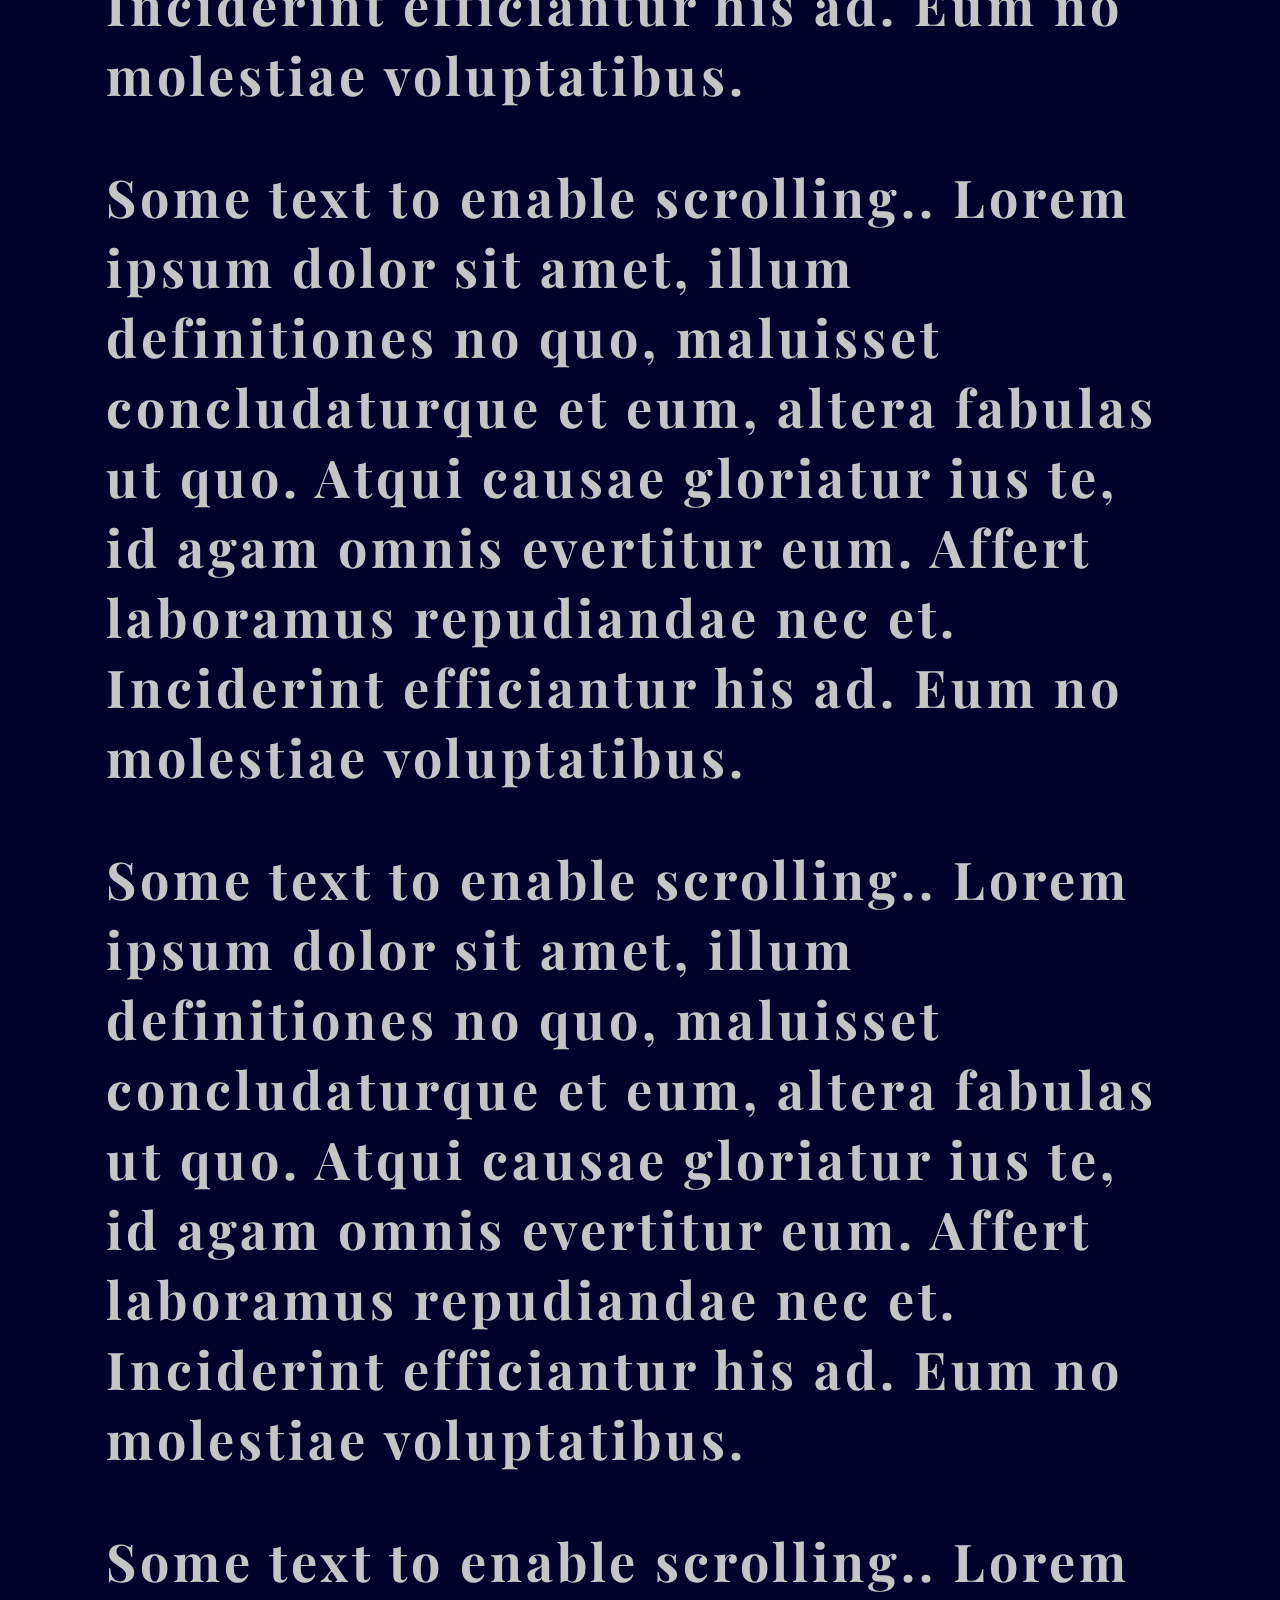
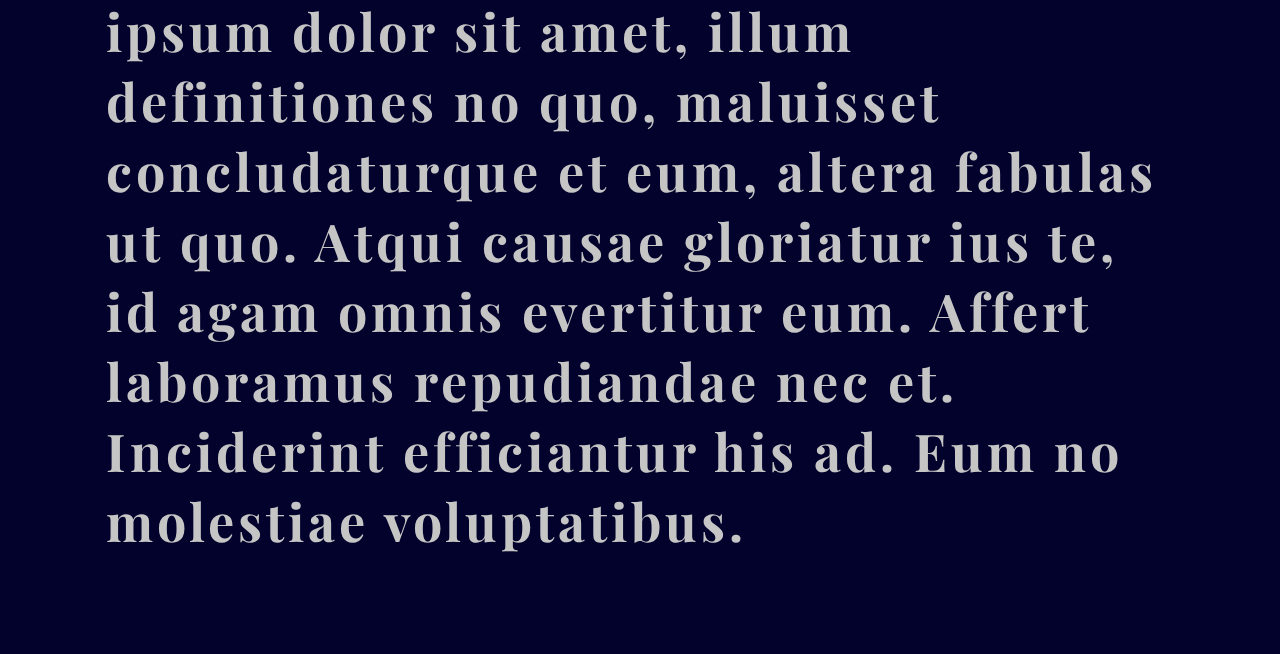
==== commit 898dfac5: "v2.0.1" ====
--- a/about.html
+++ b/about.html
@@ -19,9 +19,32 @@
 				Nuts & Bolts
 			</h1>
 
-			<font color="rgb(255, 255, 255)">
-				CONTENT COMING SOON
-			</font>
+			<div id="navbar">
+				<a class="active" href="index.html">Home</a>
+				<a href="library.html">Library</a>
+				<a href="about.html">About</a>
+			</div>
+
+			<div class="content">
+				<section>
+					<p style="font-size: 4.5vw;">
+						Content coming soon
+					</p>
+				</section>
+
+				<section>
+					<p>The navbar will stick to the top when you reach its scroll position.</p>
+  					<p>Some text to enable scrolling.. Lorem ipsum dolor sit amet, illum definitiones no quo, maluisset concludaturque et eum, altera fabulas ut quo. Atqui causae gloriatur ius te, id agam omnis evertitur eum. Affert laboramus repudiandae nec et. Inciderint efficiantur his ad. Eum no molestiae voluptatibus.</p>
+  					<p>Some text to enable scrolling.. Lorem ipsum dolor sit amet, illum definitiones no quo, maluisset concludaturque et eum, altera fabulas ut quo. Atqui causae gloriatur ius te, id agam omnis evertitur eum. Affert laboramus repudiandae nec et. Inciderint efficiantur his ad. Eum no molestiae voluptatibus.</p>
+  					<p>Some text to enable scrolling.. Lorem ipsum dolor sit amet, illum definitiones no quo, maluisset concludaturque et eum, altera fabulas ut quo. Atqui causae gloriatur ius te, id agam omnis evertitur eum. Affert laboramus repudiandae nec et. Inciderint efficiantur his ad. Eum no molestiae voluptatibus.</p>
+  					<p>Some text to enable scrolling.. Lorem ipsum dolor sit amet, illum definitiones no quo, maluisset concludaturque et eum, altera fabulas ut quo. Atqui causae gloriatur ius te, id agam omnis evertitur eum. Affert laboramus repudiandae nec et. Inciderint efficiantur his ad. Eum no molestiae voluptatibus.</p>
+  					<p>Some text to enable scrolling.. Lorem ipsum dolor sit amet, illum definitiones no quo, maluisset concludaturque et eum, altera fabulas ut quo. Atqui causae gloriatur ius te, id agam omnis evertitur eum. Affert laboramus repudiandae nec et. Inciderint efficiantur his ad. Eum no molestiae voluptatibus.</p>
+  					<p>Some text to enable scrolling.. Lorem ipsum dolor sit amet, illum definitiones no quo, maluisset concludaturque et eum, altera fabulas ut quo. Atqui causae gloriatur ius te, id agam omnis evertitur eum. Affert laboramus repudiandae nec et. Inciderint efficiantur his ad. Eum no molestiae voluptatibus.</p>
+  					<p>Some text to enable scrolling.. Lorem ipsum dolor sit amet, illum definitiones no quo, maluisset concludaturque et eum, altera fabulas ut quo. Atqui causae gloriatur ius te, id agam omnis evertitur eum. Affert laboramus repudiandae nec et. Inciderint efficiantur his ad. Eum no molestiae voluptatibus.</p>
+				</section>
+			</div>
+
+			<script src="myscripts.js"></script>
 		</main>
 	</body>
 </html>--- a/style.css
+++ b/style.css
@@ -3,6 +3,7 @@
 	font-family: 'Playfair Display';
 	background-color: #02022c;
 	margin-top: 10px;
+	padding: 5px;
 	--transition-speed: 600ms;
   }
 
@@ -15,6 +16,7 @@
 
 .header {
 	background-color: #071e85;
+	padding: 30px;
 	text-align: center;
 }
 
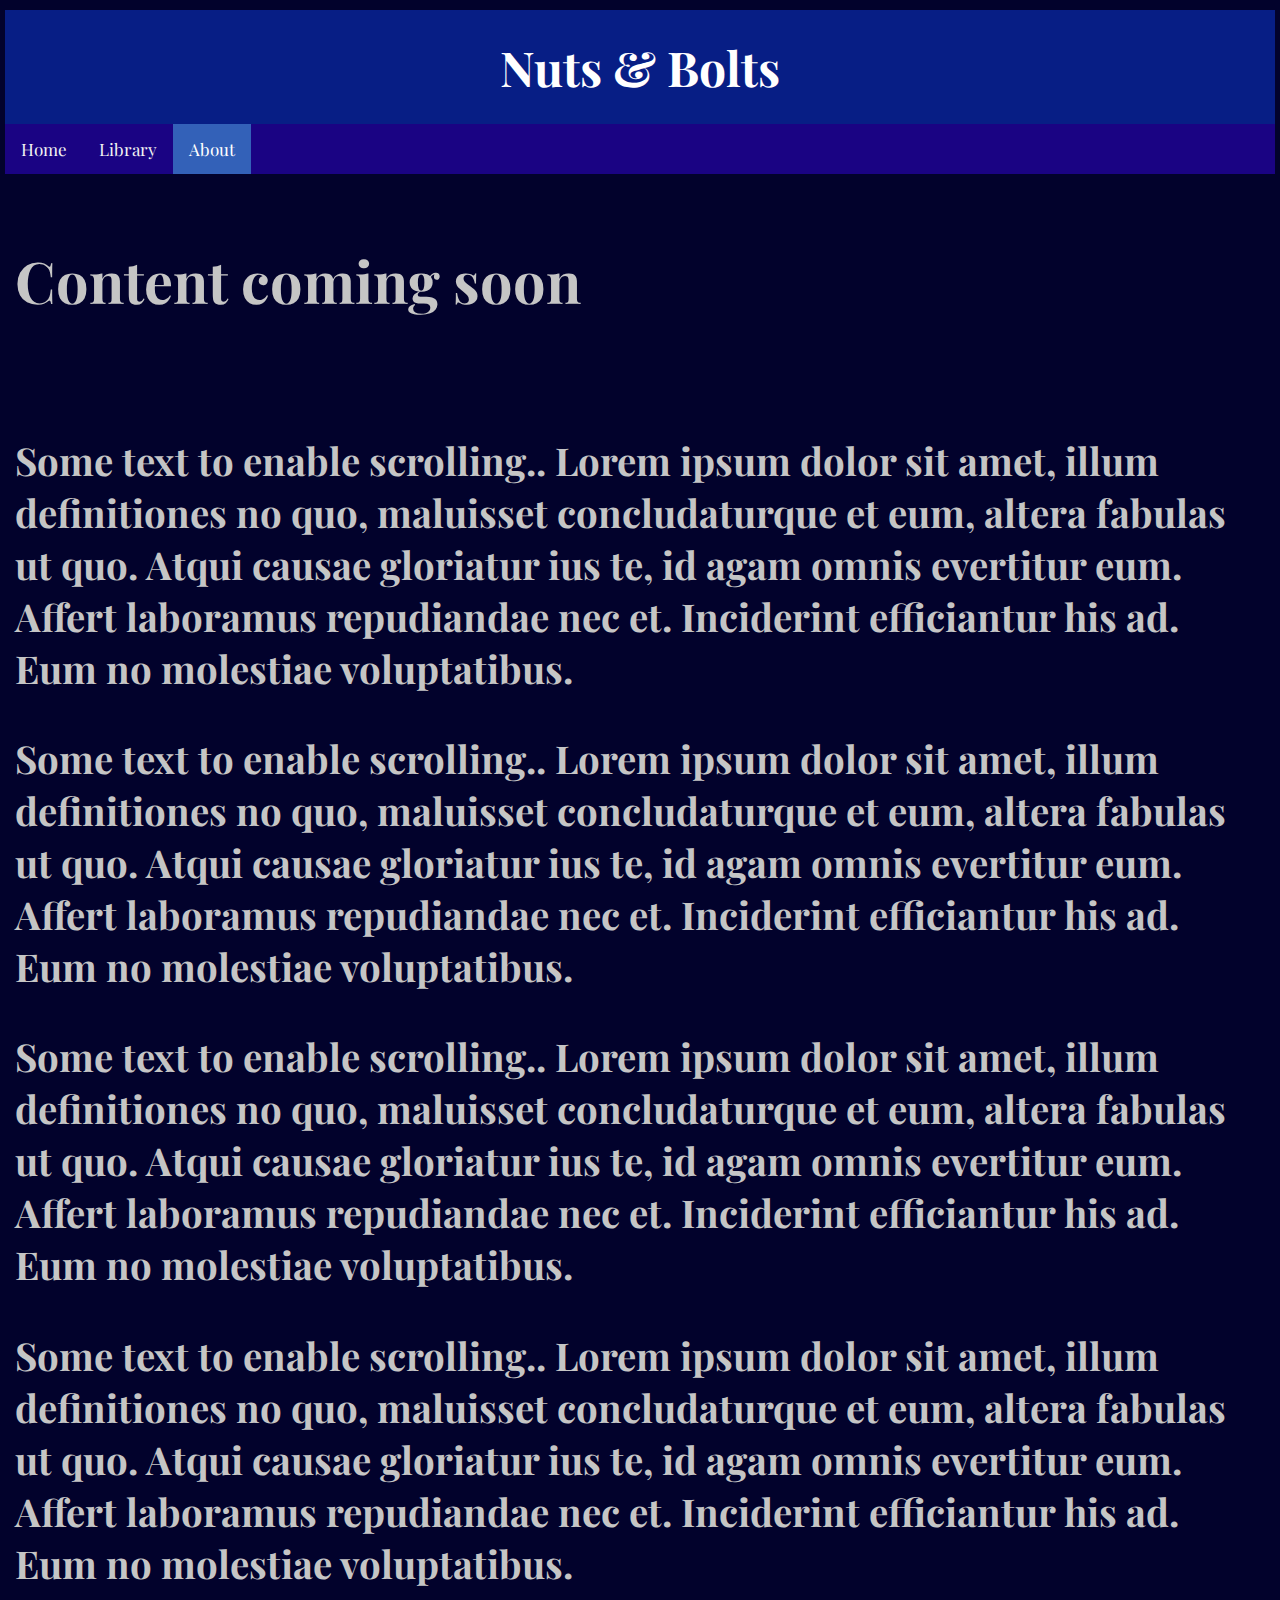
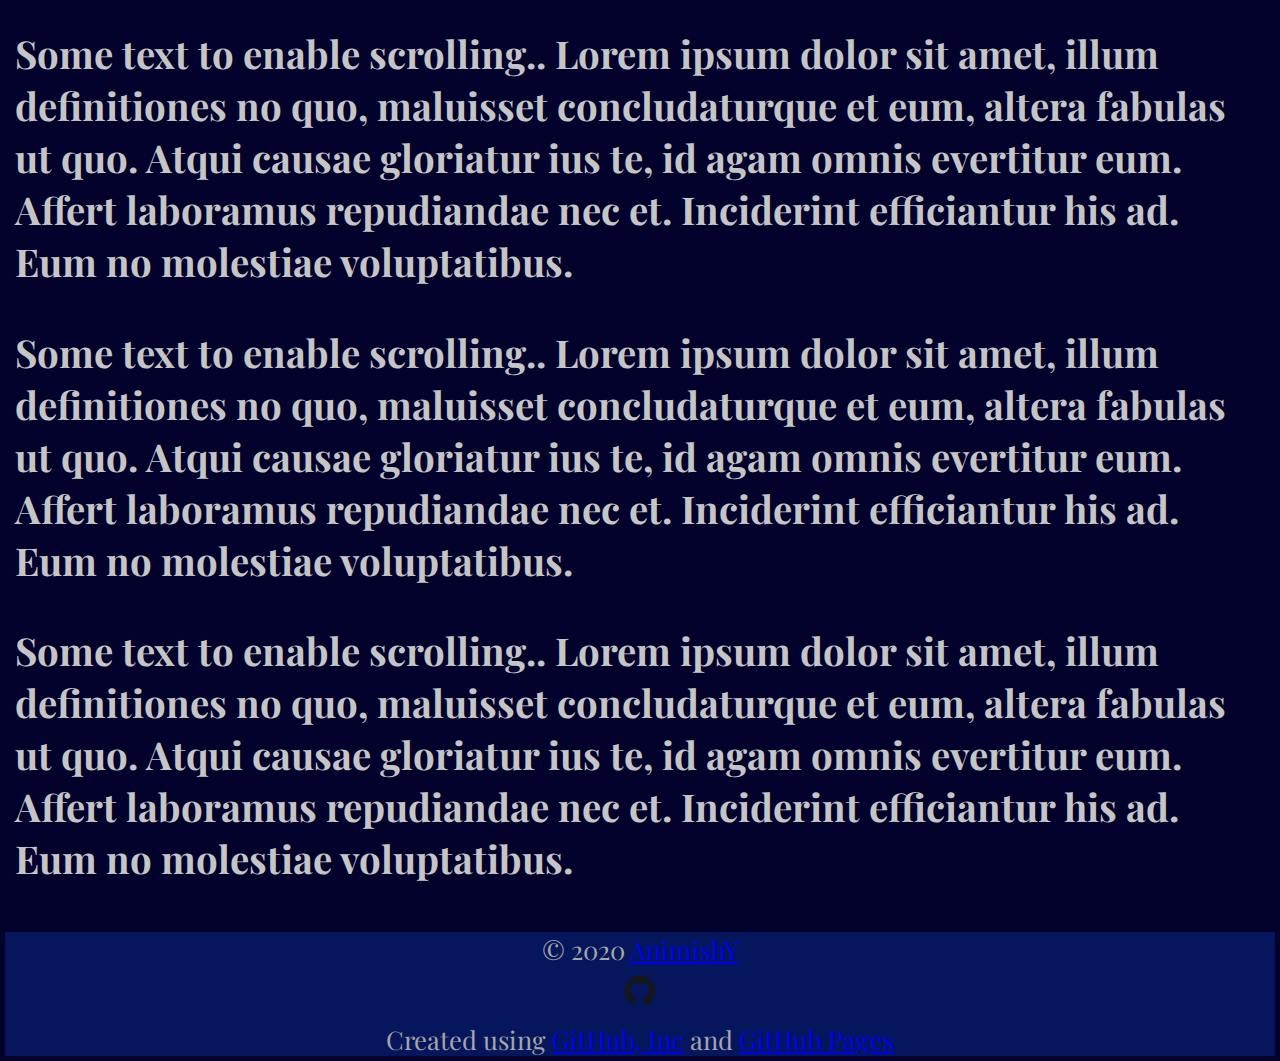
==== commit e4b6d671: "v3.4.0" ====
--- a/about.html
+++ b/about.html
@@ -15,14 +15,16 @@
 
 	<body>
 		<main>
-			<h1 class="glow">
-				Nuts & Bolts
-			</h1>
+			<header>
+				<h1 class="glow">
+					Nuts & Bolts
+				</h1>
+			</header>
 
-			<div id="navbar">
-				<a class="active" href="index.html">Home</a>
+			<div class="topnav" id="mytopnav">
+				<a href="index.html">Home</a>
 				<a href="library.html">Library</a>
-				<a href="about.html">About</a>
+				<a class="active" href="about.html">About</a>
 			</div>
 
 			<div class="content">
@@ -33,7 +35,6 @@
 				</section>
 
 				<section>
-					<p>The navbar will stick to the top when you reach its scroll position.</p>
   					<p>Some text to enable scrolling.. Lorem ipsum dolor sit amet, illum definitiones no quo, maluisset concludaturque et eum, altera fabulas ut quo. Atqui causae gloriatur ius te, id agam omnis evertitur eum. Affert laboramus repudiandae nec et. Inciderint efficiantur his ad. Eum no molestiae voluptatibus.</p>
   					<p>Some text to enable scrolling.. Lorem ipsum dolor sit amet, illum definitiones no quo, maluisset concludaturque et eum, altera fabulas ut quo. Atqui causae gloriatur ius te, id agam omnis evertitur eum. Affert laboramus repudiandae nec et. Inciderint efficiantur his ad. Eum no molestiae voluptatibus.</p>
   					<p>Some text to enable scrolling.. Lorem ipsum dolor sit amet, illum definitiones no quo, maluisset concludaturque et eum, altera fabulas ut quo. Atqui causae gloriatur ius te, id agam omnis evertitur eum. Affert laboramus repudiandae nec et. Inciderint efficiantur his ad. Eum no molestiae voluptatibus.</p>
@@ -44,7 +45,14 @@
 				</section>
 			</div>
 
-			<script src="myscripts.js"></script>
+			<footer class="endcontent">
+				&#169 2020 <a href="https://github.com/AnimishY">AnimishY</a>
+
+				<br>
+				<img src="octocat.png" alt="GitHub logo" width="50px" height="50px">
+				<br>
+				Created using <a href="https://github.com/">GitHub, Inc</a> and <a href="https://pages.github.com/">GitHub Pages</a>
+			</footer>
 		</main>
 	</body>
 </html>--- a/style.css
+++ b/style.css
@@ -1,95 +1,90 @@
 :root {
-	font-size: 16px;
-	font-family: 'Playfair Display';
-	background-color: #02022c;
-	margin-top: 10px;
-	padding: 5px;
-	--transition-speed: 600ms;
-  }
-
+  font-size: 16px;
+  font-family: "Playfair Display";
+  background-color: #02022c;
+  margin-top: 5px;
+  padding: 5px;
+  --transition-speed: 600ms;
+}
 
 body {
-	margin: 0px;
-	font-size: 28px;
-	font-family: 'Playfair Display';
+  margin: 0px;
+  font-size: 28px;
+  font-family: "Playfair Display";
 }
 
-.header {
-	background-color: #071e85;
-	padding: 30px;
-	text-align: center;
-}
-
-#navbar {
-	overflow: hidden;
-	background-color: #03135e;
-}
-
-#navbar a {
-	float: left;
-	display: block;
-	color: #294adb;
-	text-align: center;
-	padding: 14px 16px;
-	text-decoration: none;
-	font-size: 17px;
-}
-
-#navbar  a:hover {
-	background-color: #4664e9;
-	color: rgb(255, 255, 255);
-}
-
-navbar a.active {
-	background-color: #045aca;
-	color: rgb(255, 255, 255);
-}
-
-.content {
-	padding: 16px;
-}
-
-.sticky {
-	position: fixed;
-	top: 0px;
-	width: 100%;
-}
-
-.sticky + .content {
-	padding-top: 60px;
+header {
+  background-color: #071e85;
+  padding: 10px;
+  text-align: center;
 }
 
 main {
-	margin: 15px 75px;
-	font-size: large;
-	color: rgb(197, 197, 197);
+  font-size: large;
+  color: rgb(197, 197, 197);
+}
+
+.glow {
+  font-size: 48px;
+  color: #fff;
+  margin: 15px 15px;
+  text-align: center;
+  -webkit-animation: glow 1s ease-in-out infinite alternate;
+  -moz-animation: glow 1s ease-in-out infinite alternate;
+  animation: glow 1s ease-in-out infinite alternate;
+}
+
+.topnav {
+  overflow: hidden;
+  background-color: rgb(26, 3, 131);
+}
+
+.topnav a {
+  float: left;
+  display: block;
+  color: #f2f2f2;
+  text-align: center;
+  padding: 14px 16px;
+  text-decoration: none;
+  font-size: 17px;
+}
+
+.topnav a:hover {
+  background-color: rgb(17, 31, 223);
+  color: rgb(197, 197, 197);
+}
+
+.topnav a.active {
+  background-color: #3361b8;
+  color: white;
+}
+
+section {
+  padding: 10px;
+  font-weight: bolder;
+  font-size: 24px;
+}
+
+p {
+	font-size: 3vw;
+}
+
+@keyframes glow {
+  from {
+    text-shadow: 0 0 10px rgb(197, 197, 197), 0 0 20px #fff, 0 0 30px #04a3ca,
+      0 0 40px #04a3ca, 0 0 50px #04a3ca, 0 0 60px #04a3ca, 0 0 70px #04a3ca;
   }
 
-.glow {
-	font-size: 48px;
-	color: #fff;
-	margin: 15px 15px;
-	text-align: center;
-	-webkit-animation: glow 1s ease-in-out infinite alternate;
-	-moz-animation: glow 1s ease-in-out infinite alternate;
-	animation: glow 1s ease-in-out infinite alternate;
+  to {
+    text-shadow: 0 0 20px rgb(197, 197, 197), 0 0 30px #1433bd, 0 0 40px #1433bd,
+      0 0 50px #1433bd, 0 0 60px #1433bd, 0 0 70px #1433bd, 0 0 80px #1433bd;
   }
+}
 
-
-section{
-	padding: 10px;
-	font-weight: bolder;
-	font-size: 52px;
-	line-height: 70px;
-	letter-spacing: 4px;
-}
-  
-@keyframes glow {
-	from {
-	  text-shadow: 0 0 10px rgb(197, 197, 197), 0 0 20px #fff, 0 0 30px #04a3ca, 0 0 40px #04a3ca, 0 0 50px #04a3ca, 0 0 60px #04a3ca, 0 0 70px #04a3ca;
-	}
-	
-	to {
-	  text-shadow: 0 0 20px rgb(197, 197, 197), 0 0 30px #1433bd, 0 0 40px #1433bd, 0 0 50px #1433bd, 0 0 60px #1433bd, 0 0 70px #1433bd, 0 0 80px #1433bd;
-	}
-  }+.endcontent {
+  align-items: center;
+  text-align: center;
+  font-size: 2vw;
+  color: rgb(165, 165, 165);
+  background-color: #06165c;
+}